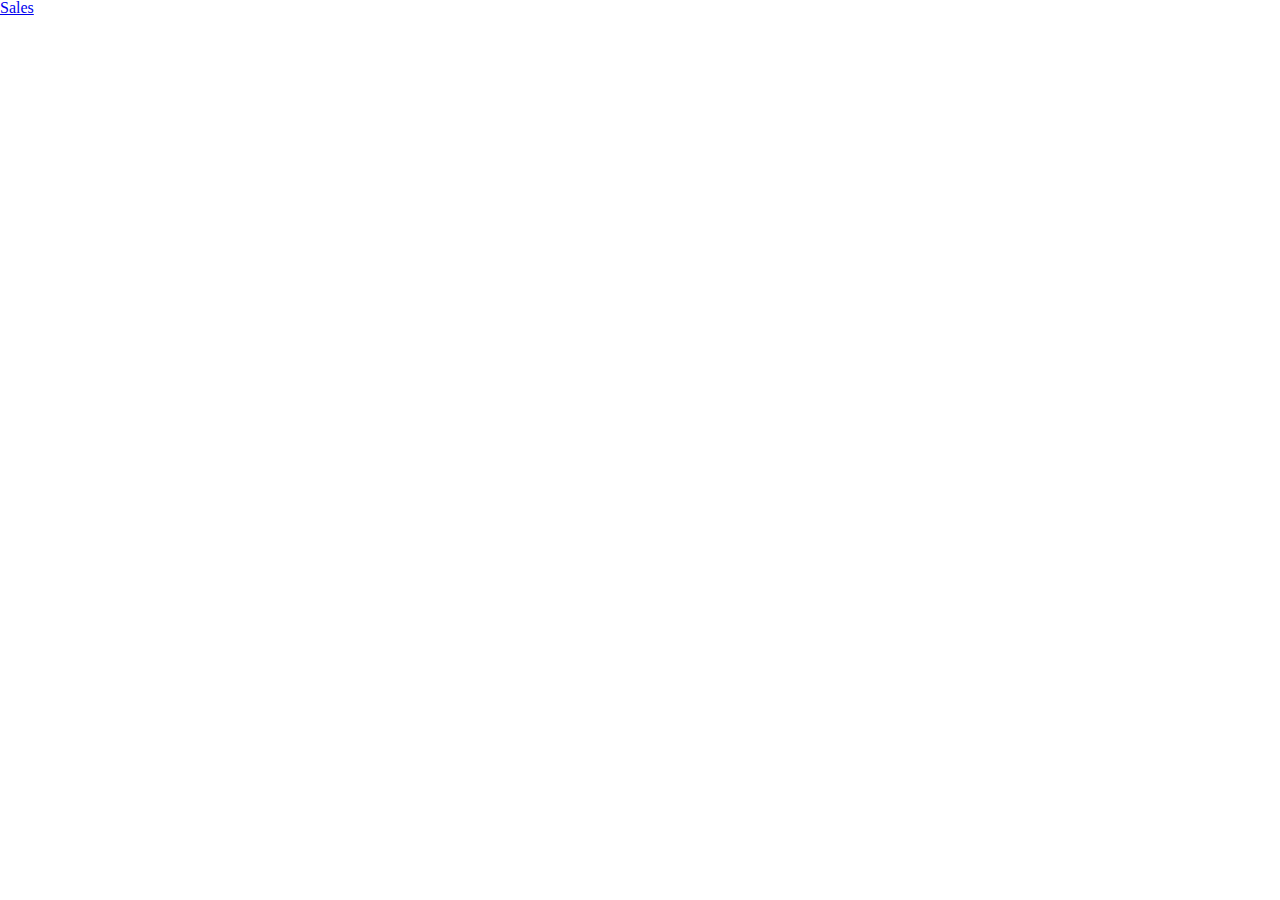
==== index.html @ b026f723 "lab6 complete" ====
<!DOCTYPE html>
<html lang="en">
<head>
  <meta charset="UTF-8">
  <meta http-equiv="X-UA-Compatible" content="IE=edge">
  <meta name="viewport" content="width=device-width, initial-scale=1.0">
  <title>Document</title>
  <a href="sales.html">Sales</a>
  <link rel="stylesheet" href="css/reset.css">
  <link rel="stylesheet" href="css/style.css">
</head>
<body>
  
</body>
</html>
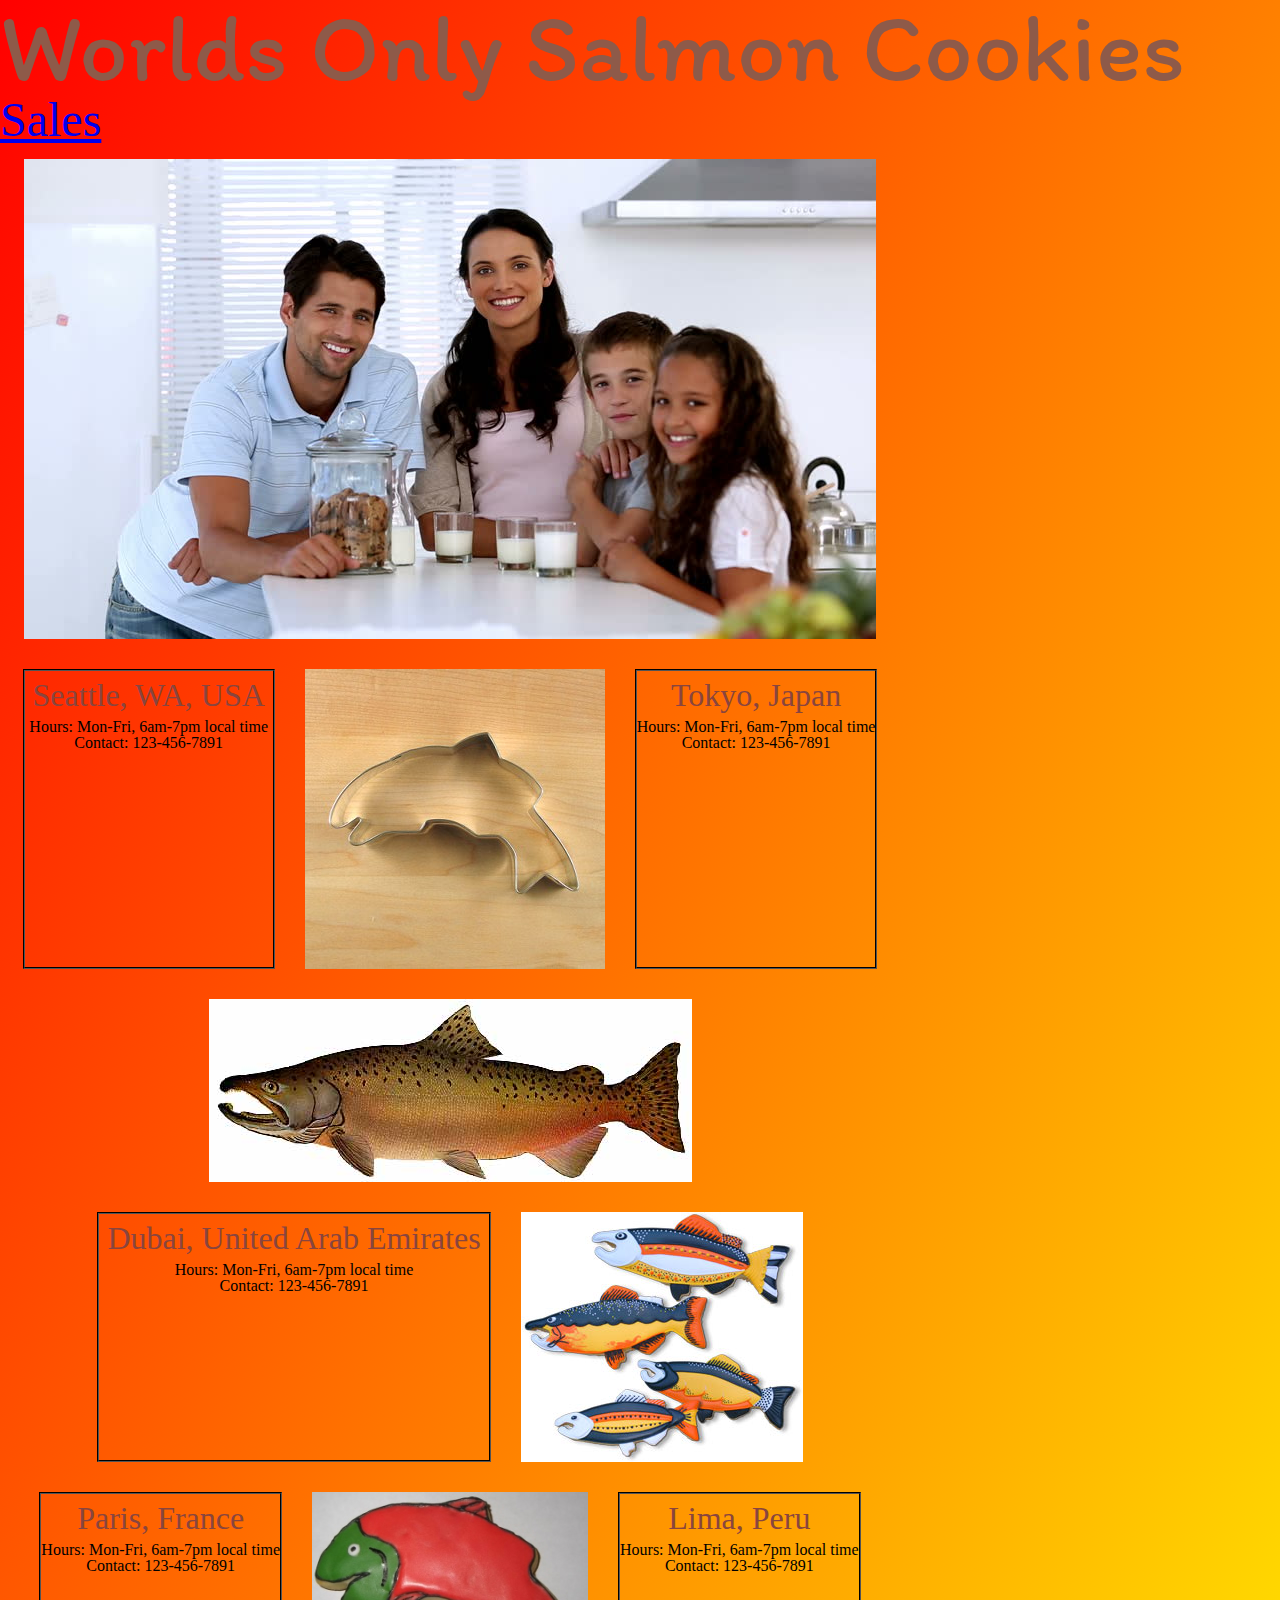
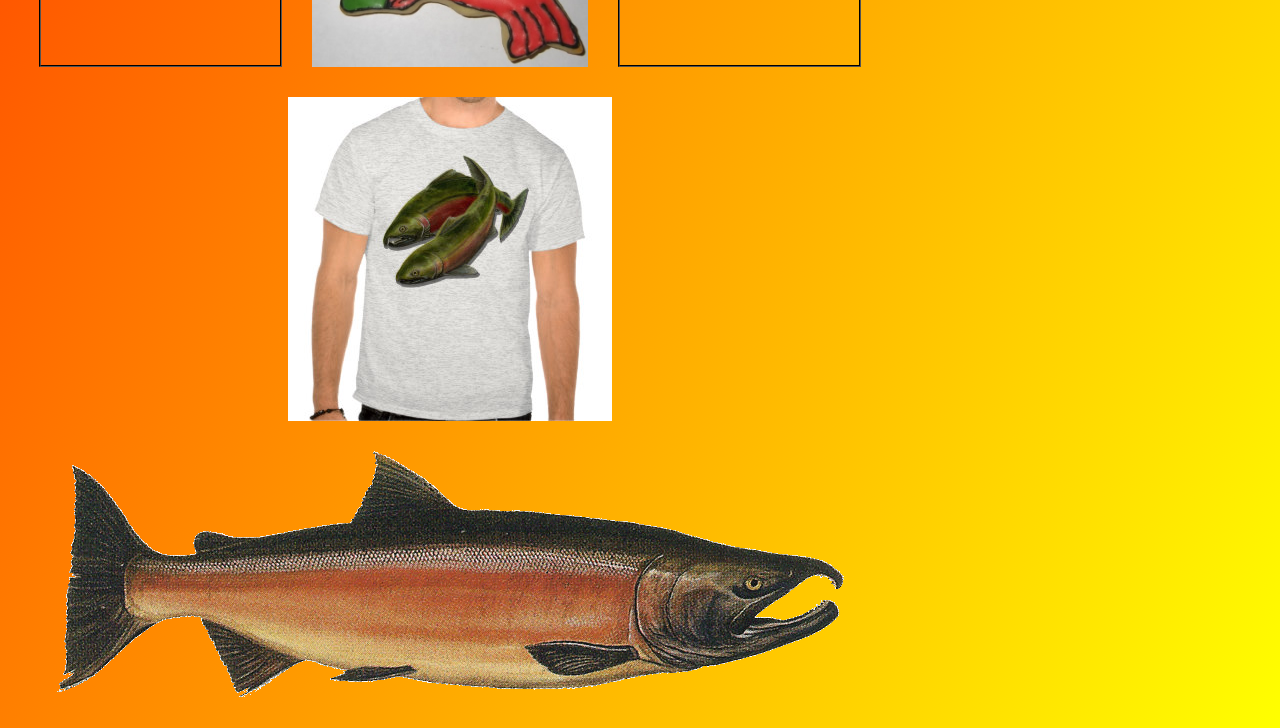
==== commit 8e292515: "lab08 modifications" ====
--- a/index.html
+++ b/index.html
@@ -4,12 +4,51 @@
   <meta charset="UTF-8">
   <meta http-equiv="X-UA-Compatible" content="IE=edge">
   <meta name="viewport" content="width=device-width, initial-scale=1.0">
-  <title>Document</title>
-  <a href="sales.html">Sales</a>
+  <title>Cookie Stand</title>
   <link rel="stylesheet" href="css/reset.css">
   <link rel="stylesheet" href="css/style.css">
 </head>
-<body>
-  
+<body id="index">
+  <Header>
+    <h1>Worlds Only Salmon Cookies</h1>
+    <a href="sales.html">Sales</a>
+  </Header>
+  <main>
+    <img src="img/family.jpg" alt="Family Friendly Establishment">
+      <section>
+        <h4>Seattle, WA, USA</h4>
+        <p>Hours: Mon-Fri, 6am-7pm local time</p>
+        <p>Contact: 123-456-7891</p>
+      </section>
+    <img src="img/cutter.jpg" alt="Fish Shaped Cookie Cutter">
+      <section>
+        <h4>Tokyo, Japan</h4>
+        <p>Hours: Mon-Fri, 6am-7pm local time</p>
+        <p>Contact: 123-456-7891</p>
+      </section>
+      <img src="img/chinook.jpg" alt="Chinkook Salmon">
+      <section>
+        <h4>Dubai, United Arab Emirates</h4>
+        <p>Hours: Mon-Fri, 6am-7pm local time</p>
+        <p>Contact: 123-456-7891</p>
+      </section>
+    <img src="img/fish.jpg" alt="Cartoon Fish">
+      <section>
+        <h4>Paris, France</h4>
+        <p>Hours: Mon-Fri, 6am-7pm local time</p>
+        <p>Contact: 123-456-7891</p>
+      </section>
+    <img src="img/frosted-cookie.jpg" alt="Salmon Cookie">
+      <section>
+        <h4>Lima, Peru</h4>
+        <p>Hours: Mon-Fri, 6am-7pm local time</p>
+        <p>Contact: 123-456-7891</p>
+      </section>
+    <img src="img/shirt.jpg" alt="Salmon Shirt">
+    <img src="img/salmon.png" alt="Salmon">
+  </main>
+  <footer>
+    <h3></h3>
+  </footer>
 </body>
 </html>--- a/css/style.css
+++ b/css/style.css
@@ -0,0 +1,90 @@
+
+body {
+  background-image: linear-gradient(to bottom right, red, yellow);
+  min-height: 100vh;
+  display: flex;
+  flex-direction: column;
+  justify-content: center;
+}
+
+header {
+  display: block;
+  background: transparent;
+
+}
+a {
+  font-size: 3rem;
+
+}
+
+main {
+  display: flex;
+  flex-wrap: wrap;
+  justify-content: center;
+  justify-self: center;
+  width: 900px;
+}
+
+section {
+  display: flex;
+  flex-direction: column;
+  align-items: center;
+  border-width: 2px;
+  border-style: groove;
+  border-color: black;
+  margin: 15px;
+}
+
+img {
+  margin: 15px;
+}
+
+td {
+  border-radius: 1rem;
+  border-width: .5rem;
+  border-style: solid;
+  border-color: salmon;
+  margin: .5rem;
+  padding: .5rem;
+  background-color: white;
+  min-width: 40px;
+}
+
+th {
+  border-width: .1px;
+  font-size: 1.1rem;
+  font-weight: bold;
+}
+
+@font-face {
+  font-family: Itim;
+  src: url(../font/Itim-Regular.ttf)
+}
+
+div {
+  display: flex;
+}
+
+h1 {
+  font-size: 6rem;
+  font-family: Itim;
+  color: rgb(142, 90, 73);
+}
+
+h3 {
+  font-size: 2rem;
+  padding: .5rem;
+  color: rgb(137, 69, 62);
+}
+
+h4 {
+  font-size: 2rem;
+  padding: .5rem;
+  color: rgb(137, 69, 62);
+}
+
+footer{
+  margin-top: auto;
+  display: flex;
+  justify-content: center;
+}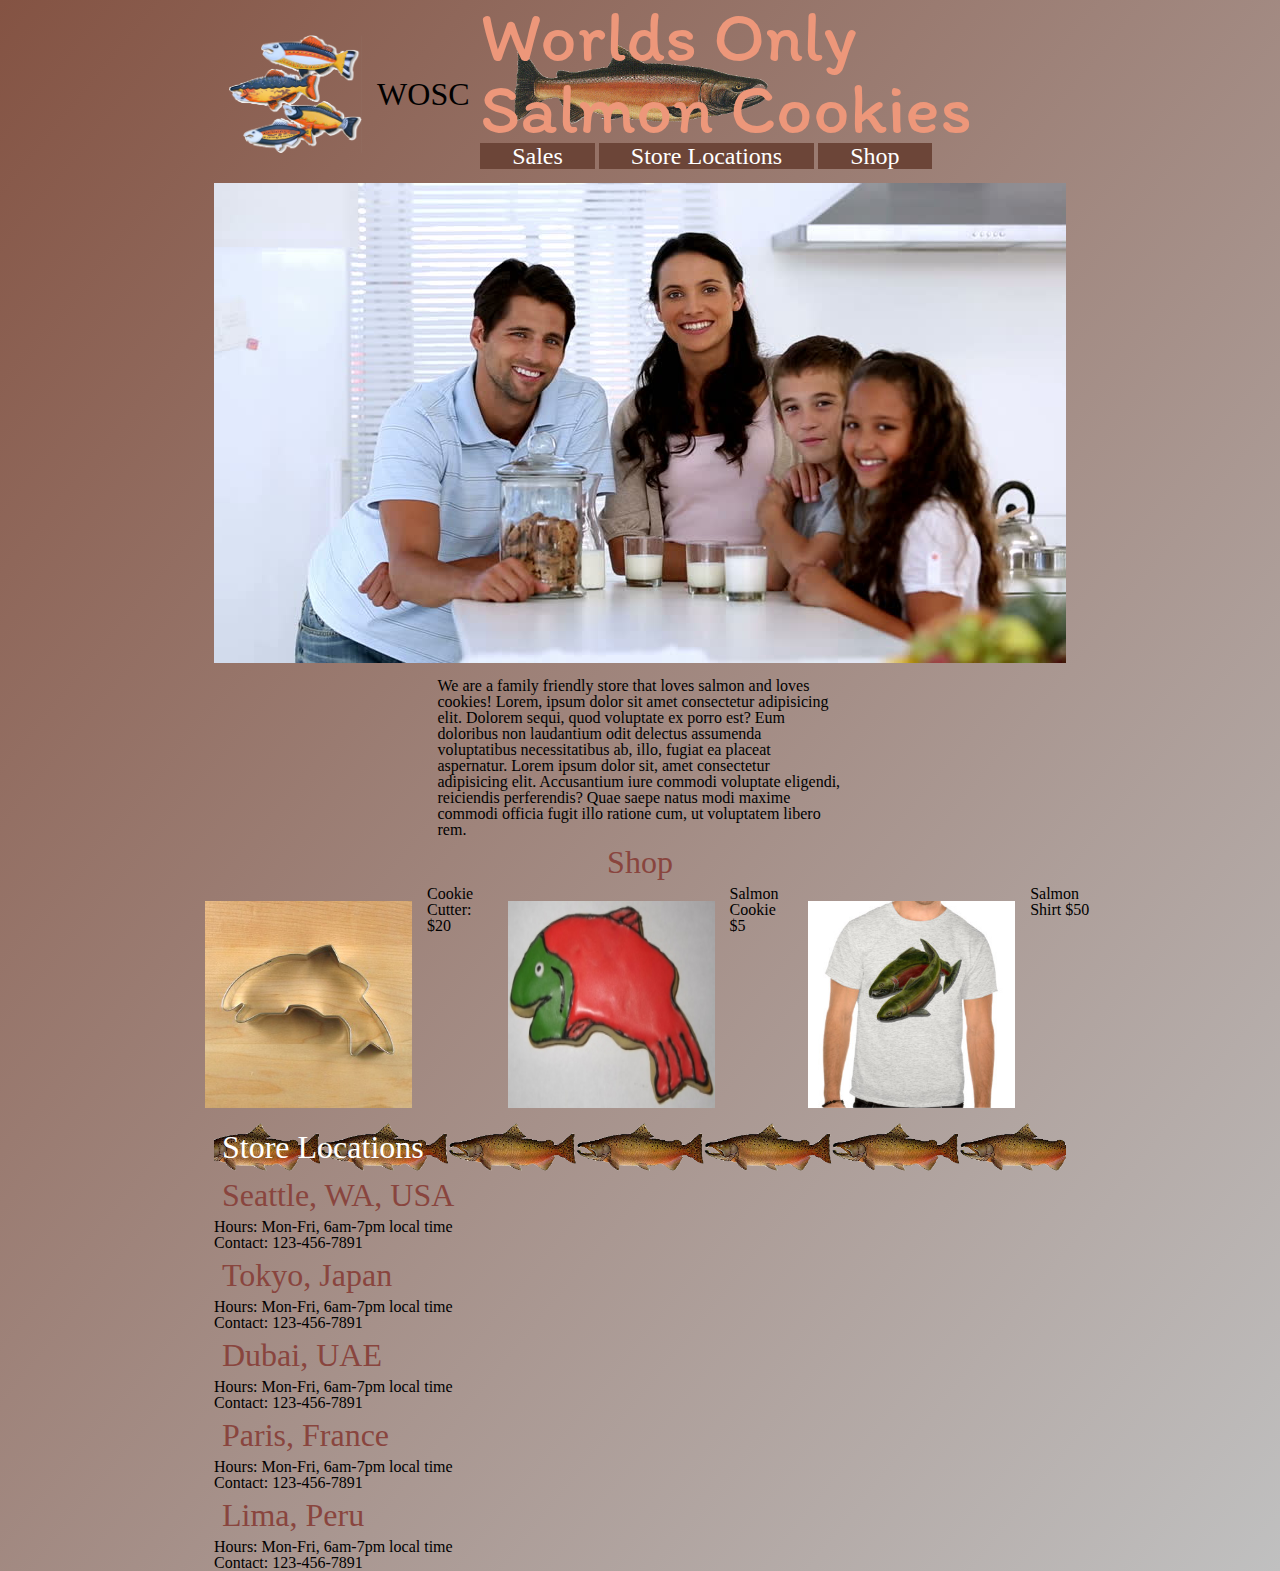
==== commit 0bee4c28: "made everything look nicer" ====
--- a/index.html
+++ b/index.html
@@ -10,45 +10,63 @@
 </head>
 <body id="index">
   <Header>
-    <h1>Worlds Only Salmon Cookies</h1>
-    <a href="sales.html">Sales</a>
+    <section class="left">
+      <img src="img/fish.png" alt="Cartoon Fish">
+      <h2>WOSC</h2>
+    </section>
+    <section class="right">
+      <h1>Worlds Only Salmon Cookies</h1>
+      <nav>
+        <a href="sales.html">Sales</a>
+        <a href="#footer">Store Locations</a>
+        <a href="#shop">Shop</a>
+      </nav>
+    </section>
   </Header>
   <main>
     <img src="img/family.jpg" alt="Family Friendly Establishment">
+    <p>We are a family friendly store that loves salmon and loves cookies! Lorem, ipsum dolor sit amet consectetur adipisicing elit. Dolorem sequi, quod voluptate ex porro est? Eum doloribus non laudantium odit delectus assumenda voluptatibus necessitatibus ab, illo, fugiat ea placeat aspernatur. Lorem ipsum dolor sit, amet consectetur adipisicing elit. Accusantium iure commodi voluptate eligendi, reiciendis perferendis? Quae saepe natus modi maxime commodi officia fugit illo ratione cum, ut voluptatem libero rem.</p>
+    <h3>Shop</h3>
+    <a id="shop"></a>
+    <section class="images">
+      <img id ="cutter" src="img/cutter.jpg" alt="Fish Shaped Cookie Cutter">Cookie Cutter: $20
+      <img id ="cookie" src="img/frosted-cookie.jpg" alt="Salmon Cookie">Salmon Cookie $5
+      <img id="shirt" src="img/shirt.jpg" alt="Salmon Shirt">Salmon Shirt $50
+    </section>
+  </main>
+  <a id="footer"></a>
+  <footer class="line">
+    <h5>Store Locations</h3>
+  </footer>
+  <footer class="storeLocations">
+    <section>
       <section>
         <h4>Seattle, WA, USA</h4>
         <p>Hours: Mon-Fri, 6am-7pm local time</p>
         <p>Contact: 123-456-7891</p>
       </section>
-    <img src="img/cutter.jpg" alt="Fish Shaped Cookie Cutter">
       <section>
         <h4>Tokyo, Japan</h4>
         <p>Hours: Mon-Fri, 6am-7pm local time</p>
         <p>Contact: 123-456-7891</p>
       </section>
-      <img src="img/chinook.jpg" alt="Chinkook Salmon">
       <section>
-        <h4>Dubai, United Arab Emirates</h4>
+        <h4>Dubai, UAE</h4>
         <p>Hours: Mon-Fri, 6am-7pm local time</p>
         <p>Contact: 123-456-7891</p>
       </section>
-    <img src="img/fish.jpg" alt="Cartoon Fish">
       <section>
         <h4>Paris, France</h4>
         <p>Hours: Mon-Fri, 6am-7pm local time</p>
         <p>Contact: 123-456-7891</p>
       </section>
-    <img src="img/frosted-cookie.jpg" alt="Salmon Cookie">
       <section>
         <h4>Lima, Peru</h4>
         <p>Hours: Mon-Fri, 6am-7pm local time</p>
         <p>Contact: 123-456-7891</p>
       </section>
-    <img src="img/shirt.jpg" alt="Salmon Shirt">
-    <img src="img/salmon.png" alt="Salmon">
-  </main>
-  <footer>
-    <h3></h3>
+    </section>
+    <section class="footerimg"></section>
   </footer>
 </body>
 </html>--- a/css/style.css
+++ b/css/style.css
@@ -1,6 +1,9 @@
+*{
+  box-sizing: border-box;
+}
 
 body {
-  background-image: linear-gradient(to bottom right, red, yellow);
+  background-image: linear-gradient(to bottom right, rgb(132, 83, 67), silver);
   min-height: 100vh;
   display: flex;
   flex-direction: column;
@@ -8,35 +11,71 @@
 }
 
 header {
-  display: block;
-  background: transparent;
-
-}
-a {
-  font-size: 3rem;
-
+  display: flex;
+  /* border: 1px solid black; */
+  background: url("../img/salmon.png");
+  background-repeat: no-repeat;
+  background-size: 30%;
+  background-position: center;
+  width: 852px;
+  margin: auto;
+  align-items: flex-end;
+  flex-direction: row;
 }
 
+.left img {
+  width:50%
+}
+
+.left{
+  display: flex;
+  align-items: center;
+}
+
+.right {
+  align-content: center;
+}
+
+a {
+  font-size: 1.5rem;
+  padding-left: 2rem;
+  padding-right: 2rem;
+  background-color:rgb(108, 69, 56);
+  color: white;
+  text-decoration: none;
+}
 main {
   display: flex;
   flex-wrap: wrap;
-  justify-content: center;
+  flex-direction: column;
   justify-self: center;
   width: 900px;
+  margin: auto;
+  align-items: center;
 }
 
-section {
-  display: flex;
-  flex-direction: column;
-  align-items: center;
-  border-width: 2px;
-  border-style: groove;
-  border-color: black;
-  margin: 15px;
+.storeLocations {
+  width: 45%;
+}
+
+main p {
+  width: 45%;
 }
 
 img {
   margin: 15px;
+  height: auto;
+}
+
+fieldset {
+  display: flex;
+  flex-direction: column;
+  align-items: flex-end;
+}
+
+legend {
+  font-size: 2rem;
+  color: antiquewhite;
 }
 
 td {
@@ -54,7 +93,10 @@
   border-width: .1px;
   font-size: 1.1rem;
   font-weight: bold;
+  vertical-align: middle;
 }
+
+
 
 @font-face {
   font-family: Itim;
@@ -66,9 +108,13 @@
 }
 
 h1 {
-  font-size: 6rem;
+  font-size: 4.5rem;
   font-family: Itim;
-  color: rgb(142, 90, 73);
+  color: rgb(237, 151, 122);
+}
+
+h2{
+  font-size: 2rem;
 }
 
 h3 {
@@ -83,8 +129,45 @@
   color: rgb(137, 69, 62);
 }
 
+h5 {
+  font-size: 2rem;
+  padding: .5rem;
+  color: white;
+}
+
+.images {
+  display: flex;
+  flex-direction: row;
+  justify-content: space-between;
+}
+
+.images img {
+  width: 23%;
+}
+
+
+
+
 footer{
-  margin-top: auto;
+  margin: auto;
   display: flex;
-  justify-content: center;
+  justify-content: flex-start;
+  width: 852px;
+}
+
+.storeLocations {
+  display: flex;
+  width: 852px;
+  flex-direction: column;
+}
+
+form {
+  border: 1px solid black;
+}
+
+.line{
+  background: url("../img/chinook.png");
+  background-position: center;
+  background-position: top;
+  background-size: 15%;
 }